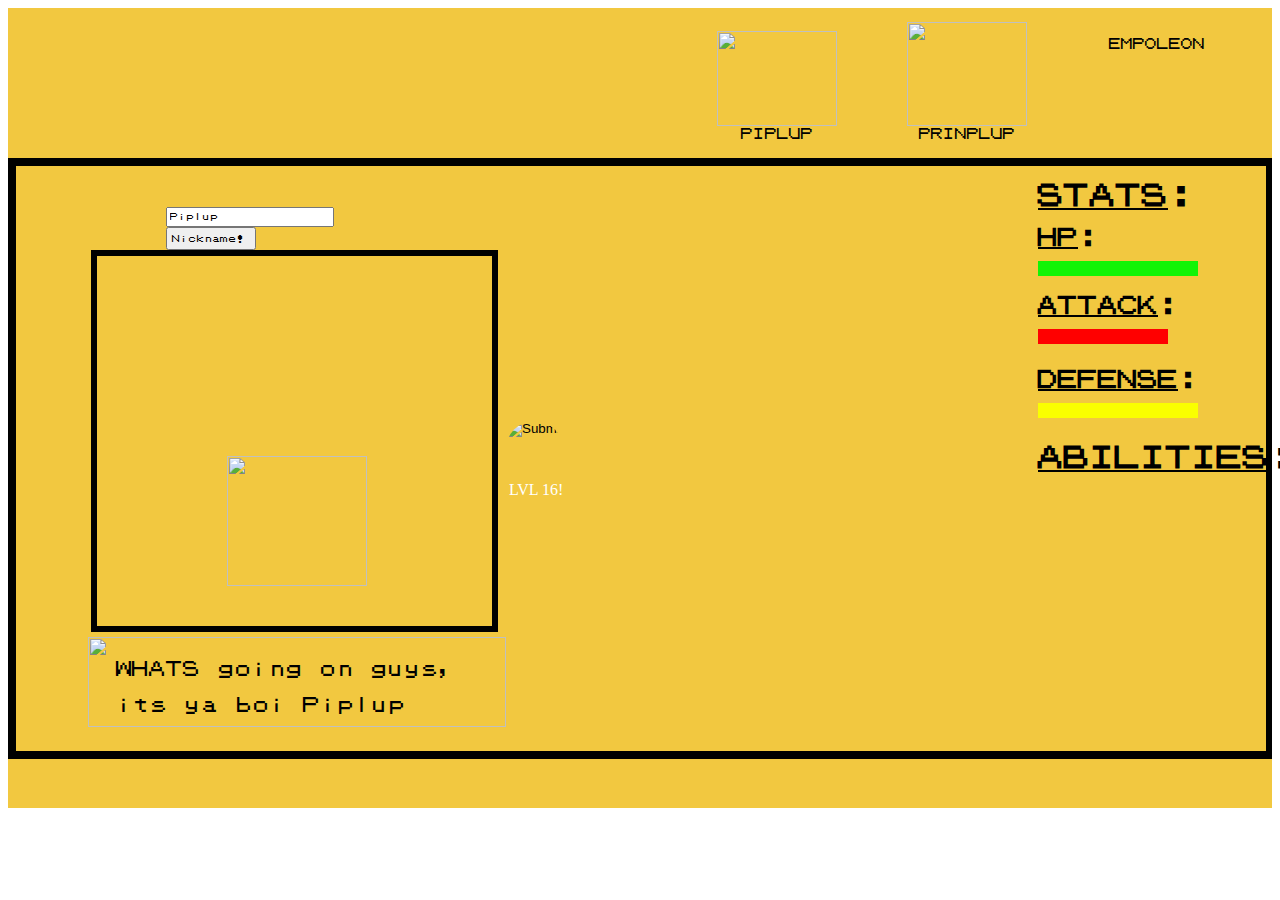
==== index.html @ 030144ec "index" ====
<!DOCTYPE html>
<html>

<head>
  <meta charset="utf-8">

  <title>Pokedex</title>
  <link rel="stylesheet" href="poke.css">
  <link rel="icon" sizes="16x16" href="pokeball.png">
</head>


<!-- all images, gifs, and backgrounds were taken from google -->


<body>
  <header>
    <nav>
      <ul>
        <li id="nv1"><img src="http://static.pokemonpets.com/images/monsters-images-800-800/395-Empoleon.png" alt="">EMPOLEON</li>

        <li id="nv2"><img src="https://img.pokemondb.net/sprites/omega-ruby-alpha-sapphire/dex/normal/prinplup.png" alt="">PRINPLUP</li>

        <li id="nv3"><img src="https://img.pokemondb.net/sprites/x-y/shiny/piplup.png" alt="">PIPLUP</li>

      </ul>

      <img id="logo" src="card.png" alt="">
      <img id="sprite" src="https://www.spriters-resource.com/resources/sheet_icons/4/3696.png" alt="">

    </nav>
  </header>


  <!-- REPLACE LAYOUT WITH GRID SYSTEM -->


  <main>
    <section class="container">
      <div id="information">
        <div class="info">
          <h1><u>STATS</u>:</h1>
          <h2><u>HP</u>:</h2>
          <div id="piplup-hp"></div>
          <h3><u>ATTACK</u>:</h3>
          <div id="piplup-attack"></div>
          <h4><u>DEFENSE</u>:</h4>
          <div id="piplup-defense"></div>
          <h1><u>ABILITIES</u>:</h1>
          <div id="piplup-abilities"></div>
        </div>

        <div class="info2">
          <h1><u>STATS</u>:</h1>
          <h2><u>HP</u>:</h2>
          <div id="prinplup-hp"></div>
          <h3><u>ATTACK</u>:</h3>
          <div id="prinplup-attack"></div>
          <h4><u>DEFENSE</u>:</h4>
          <div id="prinplup-defense"></div>
          <h1><u>ABILITIES</u>:</h1>
          <div id="prinplup-abilities"></div>
        </div>

        <div class="info3">
          <h1><u>STATS</u>:</h1>
          <h2><u>HP</u>:</h2>
          <div id="empoleon-hp"></div>
          <h3><u>ATTACK</u>:</h3>
          <div id="empoleon-attack"></div>
          <h4><u>DEFENSE</u>:</h4>
          <div id="empoleon-defense"></div>
          <h1><u>ABILITIES</u>:</h1>
          <div id="empoleon-abilities"></div>
        </div>
      </div>


      <input class="evo2" type="image" src="https://orig00.deviantart.net/6df2/f/2015/091/d/1/rare_candy_by_peetzaahhh2010-d8nyvh0.png" />
      <input class="evo" type="image" src="https://orig00.deviantart.net/6df2/f/2015/091/d/1/rare_candy_by_peetzaahhh2010-d8nyvh0.png" />
      <div class="level">LVL 16!</div>
      <audio id="myAudio"><source src="evo.mp3" type="audio/mpeg"></audio>
      <!-- Looked up syntax online ^^-->
      <div id="nickname">
        <input id="username" type="text" value="Piplup">
        <button id="btn">Nickname!</button>
      </div>


    <div class="background">
      <div id="bgi"><img id="evoImage" src="https://vignette.wikia.nocookie.net/pokemon/images/9/94/Piplup_XY.gif/revision/latest?cb=20140131083332" alt=""></div>
    </div>

      <div id="bgi2"><img id="evoImage2" src="https://vignette.wikia.nocookie.net/pokemon/images/2/2c/Prinplup_XY.gif/revision/latest?cb=20141113051639" alt=""></div>

      <div id="bgi3"><img id="evoImage3" src="https://vignette.wikia.nocookie.net/pokemon/images/f/fe/Empoleon_XY.gif/revision/latest?cb=20141113051858" alt=""></div>

      <img class="box" src="http://www.iamdavidlee.com/FirstGame/gamefolder/images/talkBox.png" alt="">

      <p id="desc">WHATS going on guys, <br><br> its ya boi Piplup</p>


    </section>
  </main>



  <script src="https://unpkg.com/axios/dist/axios.min.js"></script>
  <script src="poke.js"></script>
</body>

</html>
---- poke.css ----
@font-face {
  font-family: PokeFont;
  src: url(PokeFont.ttf);
}
/*----- NAV BAR -----*/
nav {
  width: 100%;
  overflow: hidden;
  background-color: #F2C840;
  height: 150px;
}

nav ul {
  margin: 0;
  padding: 0;
  list-style: none;
}

nav li {
  float: right;
  color: white;
}

#logo {
  float: right;
  margin-right: 485px;
  margin-top: 5px;
  height: 140px;
  opacity: 0;
}

#sprite {
  padding-top: 15px;
}

#nv1 {
  margin: 30px 40px 5px 0px;
  padding: 0px 15px 0px 15px;
  width: 120px;
  display: block;
  text-decoration: none;
  text-align: center;
  font-family: PokeFont;
  font-size: 12px;
  color: black;
}

#nv1 img {
  width: 70px;
}

#nv1:hover {
  background: #103770;
  color: white;
}

#nv2 {
  margin: 14px 40px 0px 0px;
  padding: 0px 15px 0px 15px;
  width: 120px;
  display: block;
  text-decoration: none;
  text-align: center;
  font-family: PokeFont;
  font-size: 12px;
  color: black;
}

#nv2 img {
  width: 120px;
  height: 104px;
}

#nv2:hover {
  background: #205990;
  color: white;
}

#nv3 {
  margin: 23px 40px 5px 0px;
  padding: 0px 15px 0px 15px;
  width: 120px;
  display: block;
  text-decoration: none;
  text-align: center;
  font-family: PokeFont;
  font-size: 12px;
  color: black;
}

#nv3 img {
  width: 120px;
  height: 95px;
}

#nv3:hover {
  background: #96D1EF;
  color: white;
}
/*-----  -----*/
main {
  width: 100%;
  height: 650px;
  background-color: #F2C840;
  overflow: hidden;
}

.bg1 {
  width: 100%;
  height: 735px;
  background-color: black;
  padding-top: 150px;
}

.bg2 {
  width: 100%;
  height: 735px;
  background-color: black;
  padding-top: 150px;
}

.container {
  background-size: 1100px 600px;
  width: 98.9%;
  height: 585px;
  border: solid black 8px;
  background-image: url(http://getwallpapers.com/wallpaper/full/7/8/2/1099174-free-download-piplup-wallpaper-1920x1080-photo.jpg);
}

.bgi img {
  height: 150px;
  margin: 130px;
}

.box {
  width: 418px;
  height: 90px;
  margin-left: 72px;
  bottom: 450px;
  position: relative;
}

.background {
  background-image: url(https://img00.deviantart.net/2e66/i/2013/357/f/b/water_background_by_archiexaffier-d6z5otz.png);
  width: 395px;
  height: 370px;
  margin-left: 75px;
  margin-bottom: 7px;
  position: relative;
  border: solid black 6px;
}

#bgi img {
  width: 140px;
  height: 130px;
  top: 200px;
  left: 130px;
  position: relative;
  z-index: 1;
  opacity: 1;
}

#bgi2 img {
  width: 230px;
  height: 180px;
  bottom: 225px;
  left: 160px;
  position: relative;
  z-index: 1;
  opacity: 0;
}

#bgi3 img {
  width: 220px;
  height: 260px;
  bottom: 480px;
  left: 170px;
  position: relative;
  z-index: 1;
  opacity: 0;
}

.bg1 {
  width: 100%;
  height: 735px;
  background-color: black;
  padding-top: 150px;
}

#desc {
  position: relative;
  bottom: 537px;
  left: 100px;
  color: black;
  font-size: 17px;
  font-family: PokeFont;
}

#nickname {
  padding: 40px 0px 0px 150px;
}

.info {
  width: 400px;
  height: 530px;
  float: right;
  font-size: 24px;
  font-family: PokeFont;
  opacity: 1;
  position: absolute;
  margin-left: 1022px;
}

.info h1 {
  font-size: 26px;
}

.info h2 {
  font-size: 20px;
  border-bottom: 15px solid rgb(18, 244, 6);
  width: 160px;
  padding-bottom: 12px;
}

.info h3 {
  font-size: 20px;
  border-bottom: 15px solid rgb(255, 0, 0);
  width: 130px;
  padding-bottom: 12px;
}

.info h4 {
  font-size: 20px;
  border-bottom: 15px solid rgb(250, 255, 0);
  width: 160px;
  padding-bottom: 12px;
}

.info2 {
  width: 400px;
  height: 530px;
  float: right;
  font-size: 24px;
  font-family: PokeFont;
  opacity: 0;
  position: absolute;
  margin-left: 1022px;
}

.info2 h1 {
  font-size: 26px;
}

.info2 h2 {
  font-size: 20px;
  border-bottom: 15px solid rgb(18, 244, 6);
  width: 200px;
  padding-bottom: 12px;
}

.info2 h3 {
  font-size: 20px;
  border-bottom: 15px solid rgb(255, 0, 0);
  width: 220px;
  padding-bottom: 12px;
}

.info2 h4 {
  font-size: 20px;
  border-bottom: 15px solid rgb(250, 255, 0);
  width: 240px;
  padding-bottom: 12px;
}

.info3 {
  width: 400px;
  height: 530px;
  float: right;
  font-size: 24px;
  font-family: PokeFont;
  opacity: 0;
  position: absolute;
  margin-left: 1022px;
}

.info3 h1 {
  font-size: 26px;
}

.info3 h2 {
  font-size: 20px;
  border-bottom: 15px solid rgb(18, 244, 6);
  width: 280px;
  padding-bottom: 12px;
}

.info3 h3 {
  font-size: 20px;
  border-bottom: 15px solid rgb(255, 0, 0);
  width: 300px;
  padding-bottom: 12px;
}

.info3 h4 {
  font-size: 20px;
  border-bottom: 15px solid rgb(250, 255, 0);
  width: 320px;
  padding-bottom: 12px;
}

button {
  font-family: PokeFont;
  font-size: 8px;
  padding: 5px 10px 4px 4px;
}

#username {
  color: black;
  font-family: Pokefont;
  font-size: 8px;
  height: 14px;
}

.evo {
  float: right;
  margin: 255px 0px 0px 490px;
  height: 60px;
  border-radius: 50px;
  animation-duration: 1s;
  position: absolute;
}

.evo:hover {
  animation-name: bounce;
}

.evo2 {
  float: right;
  margin: 255px 858px 0px 0px;
  height: 60px;
  border-radius: 50px;
  animation-duration: 1s;
  position: relative;
  z-index: -1;
}

.evo2:hover {
  animation-name: bounce;
}

.level {
  float: right;
  margin: 315px 0px 0px 493px;
  height: 60px;
  border-radius: 50px;
  animation-duration: 1s;
  position: absolute;
  color: white;
}

@keyframes fadeIn {
  0% {
    opacity: 0;
  }
  100% {
    opacity: 1;
  }
}

.fadeIn {
  animation-name: fadeIn;
  animation-duration: 2s;
  animation-fill-mode: forwards;
}

@keyframes fadeOut {
  0% {
    opacity: 1;
  }
  100% {
    opacity: 0;
  }
}

.fadeOut {
  animation-name: fadeOut;
  animation-duration: 2s;
  animation-fill-mode: forwards;
}

@keyframes bounce {
  20% {
    transform: translateY(0px)
  }
  40% {
    transform: translateY(-15px)
  }
  60% {
    transform: translateY(0px)
  }
  80% {
    transform: translateY(-10px)
  }
  100% {
    transform: translateY(0px)
  }
}

@keyframes evolution {
  0% {
    opacity: 0;
  }
  
  2% {
    opacity: 0;
  }
  5% {
    opacity: 0;
  }
  7% {
    opacity: 0;
  }
  10% {
    opacity: 0;
  }
  12% {
    opacity: 0;
  }
  15% {
    opacity: 0;
  }
  17% {
    opacity: 0;
  }
  20% {
    opacity: 0.7;
  }
  22% {
    opacity: 0;
  }
  25% {
    opacity: 0.7;
  }
  27% {
    opacity: 0;
  }
  30% {
    opacity: 0.7;
  }
  32% {
    opacity: 0;
  }
  35% {
    opacity: 0.8;
  }
  37% {
    opacity: 0;
  }
  40% {
    opacity: 0.9;
  }
  42% {
    opacity: 0;
  }
  45% {
    opacity: 1;
  }
  47% {
    opacity: 1;
  }
  50% {
    opacity: 0;
  }
  52% {
    opacity: 0.6;
  }
  55% {
    opacity: 0;
  }
  57% {
    opacity: 0.6;
  }
  60% {
    opacity: 0;
  }
  62% {
    opacity: 0.6;
  }
  65% {
    opacity: 0;
  }
  67% {
    opacity: 0.6;
  }
  70% {
    opacity: 0;
  }
  72% {
    opacity: 0.7;
  }
  75% {
    opacity: 0;
  }
  77% {
    opacity: 0.7;
  }
  80% {
    opacity: 0;
  }
  82% {
    opacity: 0.7;
  }
  85% {
    opacity: 0;
  }
  87% {
    opacity: 0.8;
  }
  90% {
    opacity: 0;
  }
  93% {
    opacity: 0.9;
  }
  95% {
    opacity: 0;
  }
  97% {
    opacity: 1;
  }
  100% {
    opacity: 1;
  }
}

.evolve {
  animation-name: evolution;
  animation-duration: 7s;
  animation-fill-mode: forwards;
}

@keyframes evolution2 {
  0% {
    opacity: 1;
  }
  5% {
    opacity: 1;
  }
  10% {
    opacity: 1;
  }
  15% {
    opacity: 1;
  }
  20% {
    opacity: 0;
  }
  25% {
    opacity: 1;
  }
  30% {
    opacity: 0;
  }
  35% {
    opacity: 0.8;
  }
  40% {
    opacity: 0;
  }
  45% {
    opacity: 0.7;
  }
  50% {
    opacity: 0;
  }
  55% {
    opacity: 0.7;
  }
  60% {
    opacity: 0;
  }
  65% {
    opacity: 0.7;
  }
  70% {
    opacity: 0;
  }
  75% {
    opacity: 0.7;
  }
  80% {
    opacity: 0;
  }
  85% {
    opacity: 0.7;
  }
  90% {
    opacity: 0;
  }
  95% {
    opacity: 0;
  }
  100% {
    opacity: 0.0;
  }
}

.evolve2 {
  animation-name: evolution2;
  animation-duration: 7s;
  animation-fill-mode: forwards;
}

@keyframes navFadeout {
  0% {
    opacity: 1;
  }
  100% {
    opacity: 0;
  }
}

.nFadeOut {
  animation-name: navFadeOut;
  animation-duration: 1s;
  animation-fill-mode: forwards;
}

@keyframes navFadeIn {
  0% {
    opacity: 0;
  }
  100% {
    opacity: 1;
  }
}

.nFadeIn {
  animation-name: navFadeIn;
  animation-duration: 1s;
  animation-fill-mode: forwards;
}
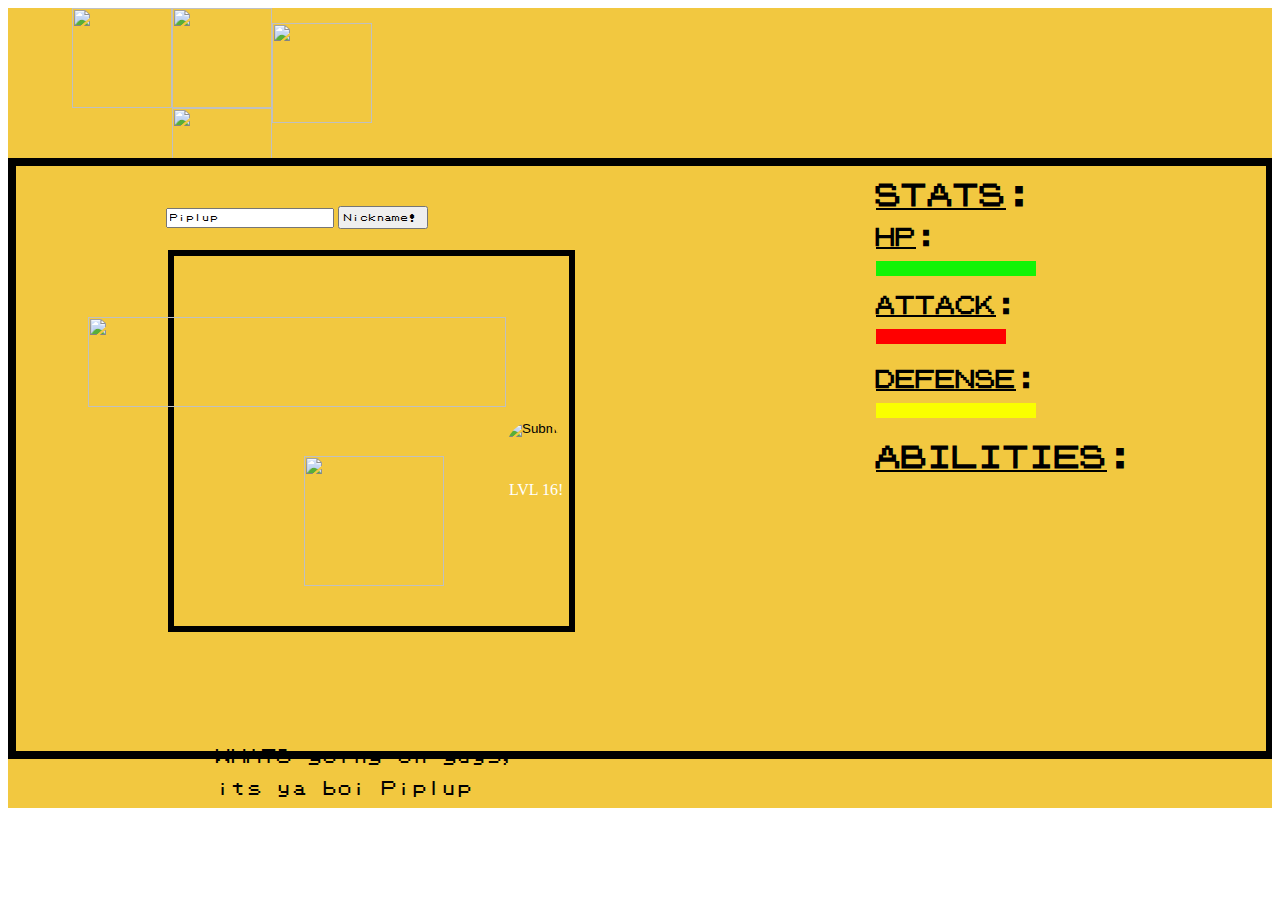
==== commit 5f68756c: "fixed all your stuff Orlando" ====
--- a/index.html
+++ b/index.html
@@ -5,8 +5,9 @@
   <meta charset="utf-8">
 
   <title>Pokedex</title>
+  <link rel="icon" sizes="16x16" href="pokeball.png">
+  <link rel="stylesheet" href="https://cdnjs.cloudflare.com/ajax/libs/materialize/1.0.0-beta/css/materialize.min.css">
   <link rel="stylesheet" href="poke.css">
-  <link rel="icon" sizes="16x16" href="pokeball.png">
 </head>
 
 
@@ -14,19 +15,24 @@
 
 
 <body>
+
   <header>
     <nav>
+
+
       <ul>
-        <li id="nv1"><img src="http://static.pokemonpets.com/images/monsters-images-800-800/395-Empoleon.png" alt="">EMPOLEON</li>
 
-        <li id="nv2"><img src="https://img.pokemondb.net/sprites/omega-ruby-alpha-sapphire/dex/normal/prinplup.png" alt="">PRINPLUP</li>
+        <li><img id="logo" src="card.png" alt=""></li>
+        <li><img id="sprite" src="https://www.spriters-resource.com/resources/sheet_icons/4/3696.png" alt=""></li>
 
-        <li id="nv3"><img src="https://img.pokemondb.net/sprites/x-y/shiny/piplup.png" alt="">PIPLUP</li>
+        <li id="nv1"><img src="http://static.pokemonpets.com/images/monsters-images-800-800/395-Empoleon.png" alt=""></li>
+
+        <li id="nv2"><img src="https://img.pokemondb.net/sprites/omega-ruby-alpha-sapphire/dex/normal/prinplup.png" alt=""></li>
+
+        <li id="nv3"><img src="https://img.pokemondb.net/sprites/x-y/shiny/piplup.png" alt=""></li>
 
       </ul>
 
-      <img id="logo" src="card.png" alt="">
-      <img id="sprite" src="https://www.spriters-resource.com/resources/sheet_icons/4/3696.png" alt="">
 
     </nav>
   </header>
@@ -106,6 +112,7 @@
 
 
   <script src="https://unpkg.com/axios/dist/axios.min.js"></script>
+  <script src="https://cdnjs.cloudflare.com/ajax/libs/materialize/1.0.0-beta/js/materialize.min.js"></script>
   <script src="poke.js"></script>
 </body>
 
--- a/poke.css
+++ b/poke.css
@@ -1,154 +1,105 @@
- @font-face {
+@font-face {
   font-family: PokeFont;
-  src: url(PokeFont.ttf);
-}
+  src: url(PokeFont.ttf); }
 /*----- NAV BAR -----*/
 nav {
   width: 100%;
   overflow: hidden;
   background-color: #F2C840;
-  height: 150px;
-}
+  height: 150px; }
 
 nav ul {
   margin: 0;
   padding: 0;
-  list-style: none;
-}
+  list-style: none; }
 
 nav li {
   float: right;
-  color: white;
-}
+  color: white; }
 
 #logo {
   float: right;
-  margin-right: 485px;
   margin-top: 5px;
   height: 140px;
+  width: 200px;
   opacity: 0;
-}
+  margin-left: 700px;
+ }
 
 #sprite {
-  padding-top: 15px;
-}
-
-#nv1 {
-  margin: 30px 40px 5px 0px;
-  padding: 0px 15px 0px 15px;
-  width: 120px;
-  display: block;
-  text-decoration: none;
-  text-align: center;
-  font-family: PokeFont;
-  font-size: 12px;
-  color: black;
-}
-
-#nv1 img {
-  width: 70px;
-}
+  padding-top: 15px; }
 
 #nv1:hover {
   background: #103770;
-  color: white;
-}
-
-#nv2 {
-  margin: 14px 40px 0px 0px;
-  padding: 0px 15px 0px 15px;
-  width: 120px;
-  display: block;
-  text-decoration: none;
-  text-align: center;
-  font-family: PokeFont;
-  font-size: 12px;
-  color: black;
-}
-
-#nv2 img {
-  width: 120px;
-  height: 104px;
-}
+  color: white; }
 
 #nv2:hover {
   background: #205990;
-  color: white;
-}
-
-#nv3 {
-  margin: 23px 40px 5px 0px;
-  padding: 0px 15px 0px 15px;
-  width: 120px;
-  display: block;
-  text-decoration: none;
-  text-align: center;
-  font-family: PokeFont;
-  font-size: 12px;
-  color: black;
-}
-
-#nv3 img {
-  width: 120px;
-  height: 95px;
-}
+  color: white; }
+
 
 #nv3:hover {
   background: #96D1EF;
-  color: white;
-}
+  color: white; }
+
 /*-----  -----*/
 main {
   width: 100%;
   height: 650px;
   background-color: #F2C840;
-  overflow: hidden;
-}
+  overflow: hidden; }
 
 .bg1 {
   width: 100%;
   height: 735px;
   background-color: black;
-  padding-top: 150px;
-}
+  padding-top: 150px; }
 
 .bg2 {
   width: 100%;
   height: 735px;
   background-color: black;
-  padding-top: 150px;
+  padding-top: 150px; }
+
+
+#evoImage3 {
+margin-top: 10px;
+
 }
+
+#evoImage2 {
+margin-top: 80px;
+
+}
+
 
 .container {
   background-size: 1100px 600px;
   width: 98.9%;
   height: 585px;
   border: solid black 8px;
-  background-image: url(http://getwallpapers.com/wallpaper/full/7/8/2/1099174-free-download-piplup-wallpaper-1920x1080-photo.jpg);
-}
+  background-image: url(http://getwallpapers.com/wallpaper/full/7/8/2/1099174-free-download-piplup-wallpaper-1920x1080-photo.jpg); }
 
 .bgi img {
   height: 150px;
-  margin: 130px;
-}
+  margin: 130px; }
 
 .box {
   width: 418px;
   height: 90px;
   margin-left: 72px;
   bottom: 450px;
-  position: relative;
-}
+  z-index: 10;
+  position: relative; }
 
 .background {
   background-image: url(https://img00.deviantart.net/2e66/i/2013/357/f/b/water_background_by_archiexaffier-d6z5otz.png);
   width: 395px;
   height: 370px;
-  margin-left: 75px;
-  margin-bottom: 7px;
-  position: relative;
-  border: solid black 6px;
-}
+  top: 250px;
+  left: 168px;
+  position: absolute;
+  border: solid black 6px; }
 
 #bgi img {
   width: 140px;
@@ -157,8 +108,7 @@
   left: 130px;
   position: relative;
   z-index: 1;
-  opacity: 1;
-}
+  opacity: 1; }
 
 #bgi2 img {
   width: 230px;
@@ -167,8 +117,7 @@
   left: 160px;
   position: relative;
   z-index: 1;
-  opacity: 0;
-}
+  opacity: 0; }
 
 #bgi3 img {
   width: 220px;
@@ -177,149 +126,131 @@
   left: 170px;
   position: relative;
   z-index: 1;
-  opacity: 0;
-}
+  opacity: 0; }
 
 .bg1 {
   width: 100%;
   height: 735px;
   background-color: black;
-  padding-top: 150px;
-}
+  padding-top: 150px; }
 
 #desc {
-  position: relative;
-  bottom: 537px;
-  left: 100px;
+  position: absolute;
+  bottom: 88px;
+  left: 216px;
   color: black;
-  font-size: 17px;
-  font-family: PokeFont;
-}
+  font-size: 15px;
+  z-index: 11;
+  font-family: PokeFont; }
+
 
 #nickname {
-  padding: 40px 0px 0px 150px;
-}
+  padding: 40px 0px 0px 150px; }
 
 .info {
   width: 400px;
   height: 530px;
   float: right;
-  font-size: 24px;
+  font-size: 16px;
   font-family: PokeFont;
   opacity: 1;
   position: absolute;
-  margin-left: 1022px;
-}
+  margin-left: 860px; }
 
 .info h1 {
-  font-size: 26px;
-}
+  font-size: 26px; }
 
 .info h2 {
   font-size: 20px;
-  border-bottom: 15px solid rgb(18, 244, 6);
+  border-bottom: 15px solid #12f406;
   width: 160px;
-  padding-bottom: 12px;
-}
+  padding-bottom: 12px; }
 
 .info h3 {
   font-size: 20px;
-  border-bottom: 15px solid rgb(255, 0, 0);
+  border-bottom: 15px solid red;
   width: 130px;
-  padding-bottom: 12px;
-}
+  padding-bottom: 12px; }
 
 .info h4 {
   font-size: 20px;
-  border-bottom: 15px solid rgb(250, 255, 0);
+  border-bottom: 15px solid #faff00;
   width: 160px;
-  padding-bottom: 12px;
-}
+  padding-bottom: 12px; }
 
 .info2 {
   width: 400px;
   height: 530px;
   float: right;
-  font-size: 24px;
+  font-size: 16px;
   font-family: PokeFont;
   opacity: 0;
   position: absolute;
-  margin-left: 1022px;
-}
+  margin-left: 860px; }
 
 .info2 h1 {
-  font-size: 26px;
-}
+  font-size: 26px; }
 
 .info2 h2 {
   font-size: 20px;
-  border-bottom: 15px solid rgb(18, 244, 6);
+  border-bottom: 15px solid #12f406;
   width: 200px;
-  padding-bottom: 12px;
-}
+  padding-bottom: 12px; }
 
 .info2 h3 {
   font-size: 20px;
-  border-bottom: 15px solid rgb(255, 0, 0);
+  border-bottom: 15px solid red;
   width: 220px;
-  padding-bottom: 12px;
-}
+  padding-bottom: 12px; }
 
 .info2 h4 {
   font-size: 20px;
-  border-bottom: 15px solid rgb(250, 255, 0);
+  border-bottom: 15px solid #faff00;
   width: 240px;
-  padding-bottom: 12px;
-}
+  padding-bottom: 12px; }
 
 .info3 {
   width: 400px;
   height: 530px;
   float: right;
-  font-size: 24px;
+  font-size: 16px;
   font-family: PokeFont;
   opacity: 0;
   position: absolute;
-  margin-left: 1022px;
-}
+  margin-left: 860px; }
 
 .info3 h1 {
-  font-size: 26px;
-}
+  font-size: 26px; }
 
 .info3 h2 {
   font-size: 20px;
-  border-bottom: 15px solid rgb(18, 244, 6);
+  border-bottom: 15px solid #12f406;
   width: 280px;
-  padding-bottom: 12px;
-}
+  padding-bottom: 12px; }
 
 .info3 h3 {
   font-size: 20px;
-  border-bottom: 15px solid rgb(255, 0, 0);
+  border-bottom: 15px solid red;
   width: 300px;
-  padding-bottom: 12px;
-}
+  padding-bottom: 12px; }
 
 .info3 h4 {
   font-size: 20px;
-  border-bottom: 15px solid rgb(250, 255, 0);
+  border-bottom: 15px solid #faff00;
   width: 320px;
-  padding-bottom: 12px;
-}
+  padding-bottom: 12px; }
 
 button {
   font-family: PokeFont;
   font-size: 8px;
-  padding: 5px 10px 4px 4px;
-}
+  padding: 5px 10px 4px 4px; }
 
 #username {
   color: black;
   font-family: Pokefont;
   font-size: 8px;
-  height: 14px;
-}
+  height: 14px; }
+
 
 .evo {
   float: right;
@@ -327,26 +258,22 @@
   height: 60px;
   border-radius: 50px;
   animation-duration: 1s;
-  position: absolute;
-}
+  position: absolute; }
 
 .evo:hover {
-  animation-name: bounce;
-}
+  animation-name: bounce; }
 
 .evo2 {
   float: right;
-  margin: 255px 858px 0px 0px;
+  margin: 255px 714px 0px 0px;
   height: 60px;
   border-radius: 50px;
   animation-duration: 1s;
   position: relative;
-  z-index: -1;
-}
+  z-index: -1; }
 
 .evo2:hover {
-  animation-name: bounce;
-}
+  animation-name: bounce; }
 
 .level {
   float: right;
@@ -355,288 +282,206 @@
   border-radius: 50px;
   animation-duration: 1s;
   position: absolute;
-  color: white;
+  color: white; }
+
+
+li img {
+  width: 100px;
+  height: 100px;
+  float: right;
 }
 
+nav li {
+  float: right;
+}
+
+
+
 @keyframes fadeIn {
   0% {
-    opacity: 0;
-  }
-  100% {
-    opacity: 1;
-  }
-}
-
+    opacity: 0; }
+  100% {
+    opacity: 1; } }
 .fadeIn {
   animation-name: fadeIn;
   animation-duration: 2s;
-  animation-fill-mode: forwards;
-}
+  animation-fill-mode: forwards; }
 
 @keyframes fadeOut {
   0% {
-    opacity: 1;
-  }
-  100% {
-    opacity: 0;
-  }
-}
-
+    opacity: 1; }
+  100% {
+    opacity: 0; } }
 .fadeOut {
   animation-name: fadeOut;
   animation-duration: 2s;
-  animation-fill-mode: forwards;
-}
+  animation-fill-mode: forwards; }
 
 @keyframes bounce {
   20% {
-    transform: translateY(0px)
-  }
+    transform: translateY(0px); }
   40% {
-    transform: translateY(-15px)
-  }
+    transform: translateY(-15px); }
   60% {
-    transform: translateY(0px)
-  }
+    transform: translateY(0px); }
   80% {
-    transform: translateY(-10px)
-  }
-  100% {
-    transform: translateY(0px)
-  }
-}
-
+    transform: translateY(-10px); }
+  100% {
+    transform: translateY(0px); } }
 @keyframes evolution {
   0% {
-    opacity: 0;
-  }
-  
+    opacity: 0; }
   2% {
-    opacity: 0;
-  }
+    opacity: 0; }
   5% {
-    opacity: 0;
-  }
+    opacity: 0; }
   7% {
-    opacity: 0;
-  }
+    opacity: 0; }
   10% {
-    opacity: 0;
-  }
+    opacity: 0; }
   12% {
-    opacity: 0;
-  }
+    opacity: 0; }
   15% {
-    opacity: 0;
-  }
+    opacity: 0; }
   17% {
-    opacity: 0;
-  }
+    opacity: 0; }
   20% {
-    opacity: 0.7;
-  }
+    opacity: 0.7; }
   22% {
-    opacity: 0;
-  }
+    opacity: 0; }
   25% {
-    opacity: 0.7;
-  }
+    opacity: 0.7; }
   27% {
-    opacity: 0;
-  }
+    opacity: 0; }
   30% {
-    opacity: 0.7;
-  }
+    opacity: 0.7; }
   32% {
-    opacity: 0;
-  }
+    opacity: 0; }
   35% {
-    opacity: 0.8;
-  }
+    opacity: 0.8; }
   37% {
-    opacity: 0;
-  }
+    opacity: 0; }
   40% {
-    opacity: 0.9;
-  }
+    opacity: 0.9; }
   42% {
-    opacity: 0;
-  }
+    opacity: 0; }
   45% {
-    opacity: 1;
-  }
+    opacity: 1; }
   47% {
-    opacity: 1;
-  }
+    opacity: 1; }
   50% {
-    opacity: 0;
-  }
+    opacity: 0; }
   52% {
-    opacity: 0.6;
-  }
+    opacity: 0.6; }
   55% {
-    opacity: 0;
-  }
+    opacity: 0; }
   57% {
-    opacity: 0.6;
-  }
+    opacity: 0.6; }
   60% {
-    opacity: 0;
-  }
+    opacity: 0; }
   62% {
-    opacity: 0.6;
-  }
+    opacity: 0.6; }
   65% {
-    opacity: 0;
-  }
+    opacity: 0; }
   67% {
-    opacity: 0.6;
-  }
+    opacity: 0.6; }
   70% {
-    opacity: 0;
-  }
+    opacity: 0; }
   72% {
-    opacity: 0.7;
-  }
+    opacity: 0.7; }
   75% {
-    opacity: 0;
-  }
+    opacity: 0; }
   77% {
-    opacity: 0.7;
-  }
+    opacity: 0.7; }
   80% {
-    opacity: 0;
-  }
+    opacity: 0; }
   82% {
-    opacity: 0.7;
-  }
+    opacity: 0.7; }
   85% {
-    opacity: 0;
-  }
+    opacity: 0; }
   87% {
-    opacity: 0.8;
-  }
+    opacity: 0.8; }
   90% {
-    opacity: 0;
-  }
+    opacity: 0; }
   93% {
-    opacity: 0.9;
-  }
+    opacity: 0.9; }
   95% {
-    opacity: 0;
-  }
+    opacity: 0; }
   97% {
-    opacity: 1;
-  }
-  100% {
-    opacity: 1;
-  }
-}
-
+    opacity: 1; }
+  100% {
+    opacity: 1; } }
 .evolve {
   animation-name: evolution;
   animation-duration: 7s;
-  animation-fill-mode: forwards;
-}
+  animation-fill-mode: forwards; }
 
 @keyframes evolution2 {
   0% {
-    opacity: 1;
-  }
+    opacity: 1; }
   5% {
-    opacity: 1;
-  }
+    opacity: 1; }
   10% {
-    opacity: 1;
-  }
+    opacity: 1; }
   15% {
-    opacity: 1;
-  }
+    opacity: 1; }
   20% {
-    opacity: 0;
-  }
+    opacity: 0; }
   25% {
-    opacity: 1;
-  }
+    opacity: 1; }
   30% {
-    opacity: 0;
-  }
+    opacity: 0; }
   35% {
-    opacity: 0.8;
-  }
+    opacity: 0.8; }
   40% {
-    opacity: 0;
-  }
+    opacity: 0; }
   45% {
-    opacity: 0.7;
-  }
+    opacity: 0.7; }
   50% {
-    opacity: 0;
-  }
+    opacity: 0; }
   55% {
-    opacity: 0.7;
-  }
+    opacity: 0.7; }
   60% {
-    opacity: 0;
-  }
+    opacity: 0; }
   65% {
-    opacity: 0.7;
-  }
+    opacity: 0.7; }
   70% {
-    opacity: 0;
-  }
+    opacity: 0; }
   75% {
-    opacity: 0.7;
-  }
+    opacity: 0.7; }
   80% {
-    opacity: 0;
-  }
+    opacity: 0; }
   85% {
-    opacity: 0.7;
-  }
+    opacity: 0.7; }
   90% {
-    opacity: 0;
-  }
+    opacity: 0; }
   95% {
-    opacity: 0;
-  }
-  100% {
-    opacity: 0.0;
-  }
-}
-
+    opacity: 0; }
+  100% {
+    opacity: 0.0; } }
 .evolve2 {
   animation-name: evolution2;
   animation-duration: 7s;
-  animation-fill-mode: forwards;
-}
+  animation-fill-mode: forwards; }
 
 @keyframes navFadeout {
   0% {
-    opacity: 1;
-  }
-  100% {
-    opacity: 0;
-  }
-}
-
+    opacity: 1; }
+  100% {
+    opacity: 0; } }
 .nFadeOut {
   animation-name: navFadeOut;
   animation-duration: 1s;
-  animation-fill-mode: forwards;
-}
+  animation-fill-mode: forwards; }
 
 @keyframes navFadeIn {
   0% {
-    opacity: 0;
-  }
-  100% {
-    opacity: 1;
-  }
-}
-
+    opacity: 0; }
+  100% {
+    opacity: 1; } }
 .nFadeIn {
   animation-name: navFadeIn;
   animation-duration: 1s;
-  animation-fill-mode: forwards;
-}
+  animation-fill-mode: forwards; }
+
+/*# sourceMappingURL=poke.css.map */
